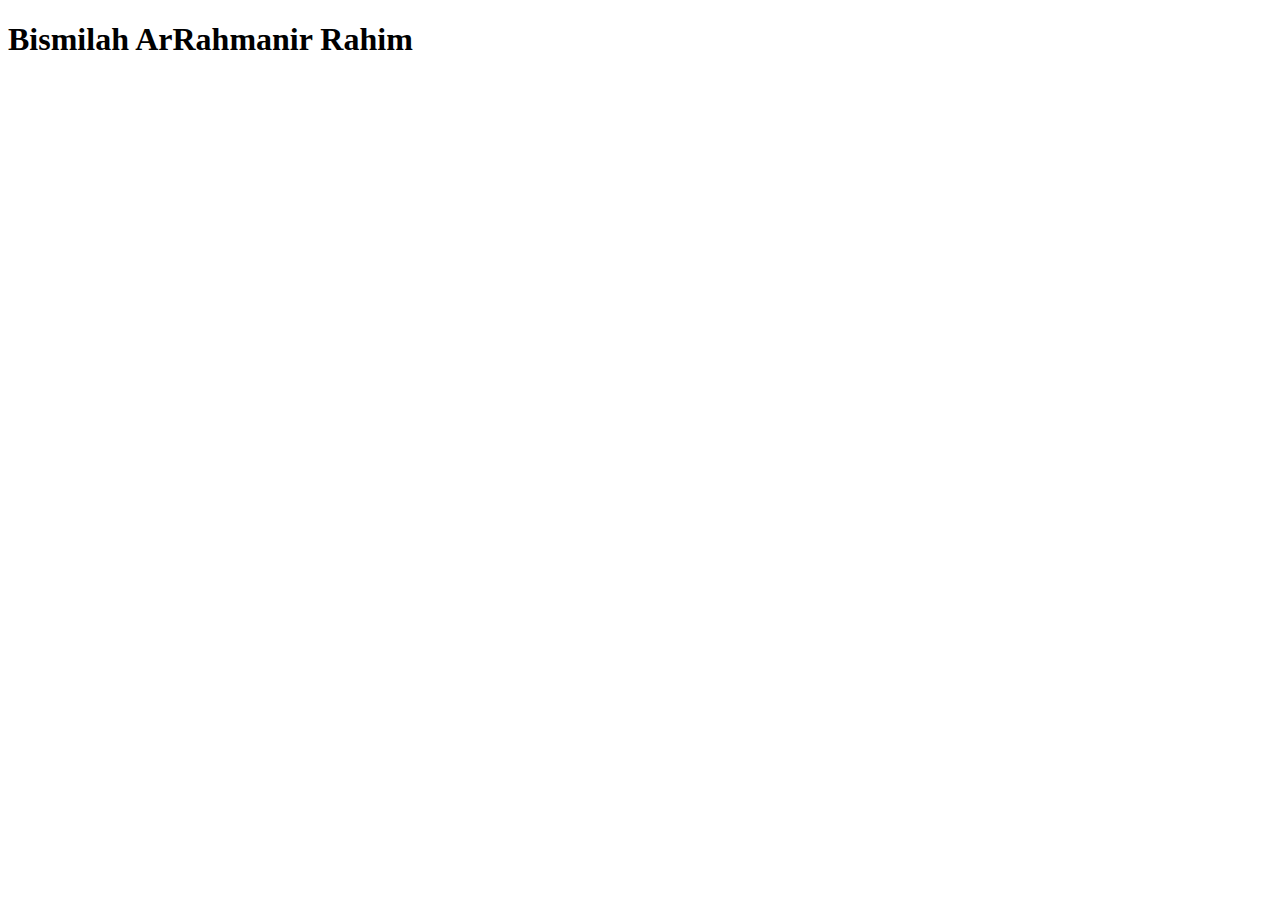
==== index.html @ 92a75f3b "first commit" ====
<!DOCTYPE html>
<html lang="en">
<head>
    <meta charset="UTF-8">
    <meta name="viewport" content="width=device-width, initial-scale=1.0">

    <!-- Linked CSS -->
    <link rel="stylesheet" href="style.css">

    <title>Dom Events</title>
</head>
<body>
    <header>
        <h1>Bismilah ArRahmanir Rahim</h1>
    </header>

    <main>
        
    </main>

    <script src="js/script.js"></script>    
</body>
</html>
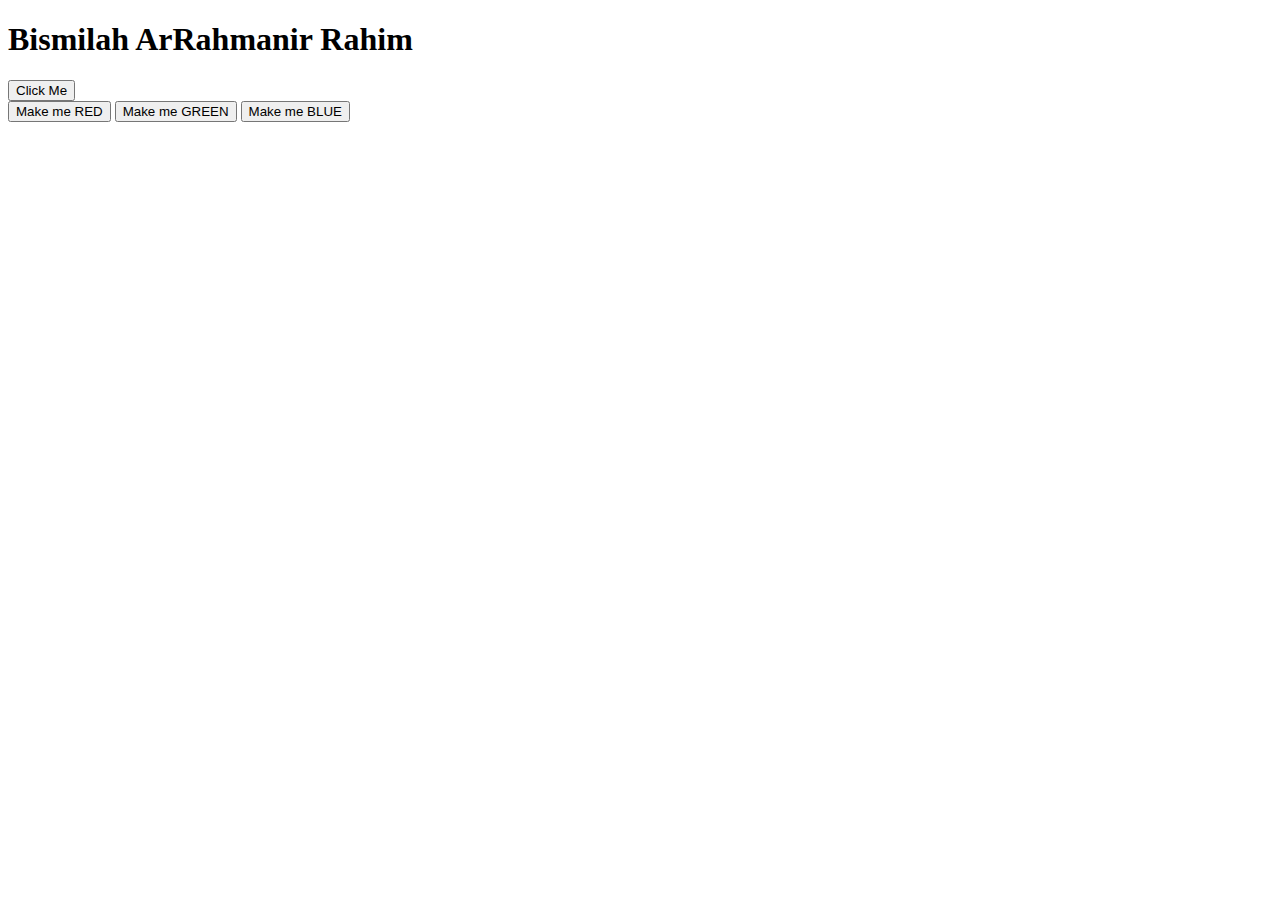
==== commit da401ec4: "onclick event exploring" ====
--- a/index.html
+++ b/index.html
@@ -12,10 +12,15 @@
 <body>
     <header>
         <h1>Bismilah ArRahmanir Rahim</h1>
+        <button onclick="alert('Wow! This is Cool')">Click Me</button>
+        <br>
+        <button onclick="document.body.style.backgroundColor = 'red'">Make me RED</button>
+        <button onclick="makeGreen()">Make me GREEN</button>
+        <button id="blue-btn">Make me BLUE</button>
     </header>
 
     <main>
-        
+
     </main>
 
     <script src="js/script.js"></script>    
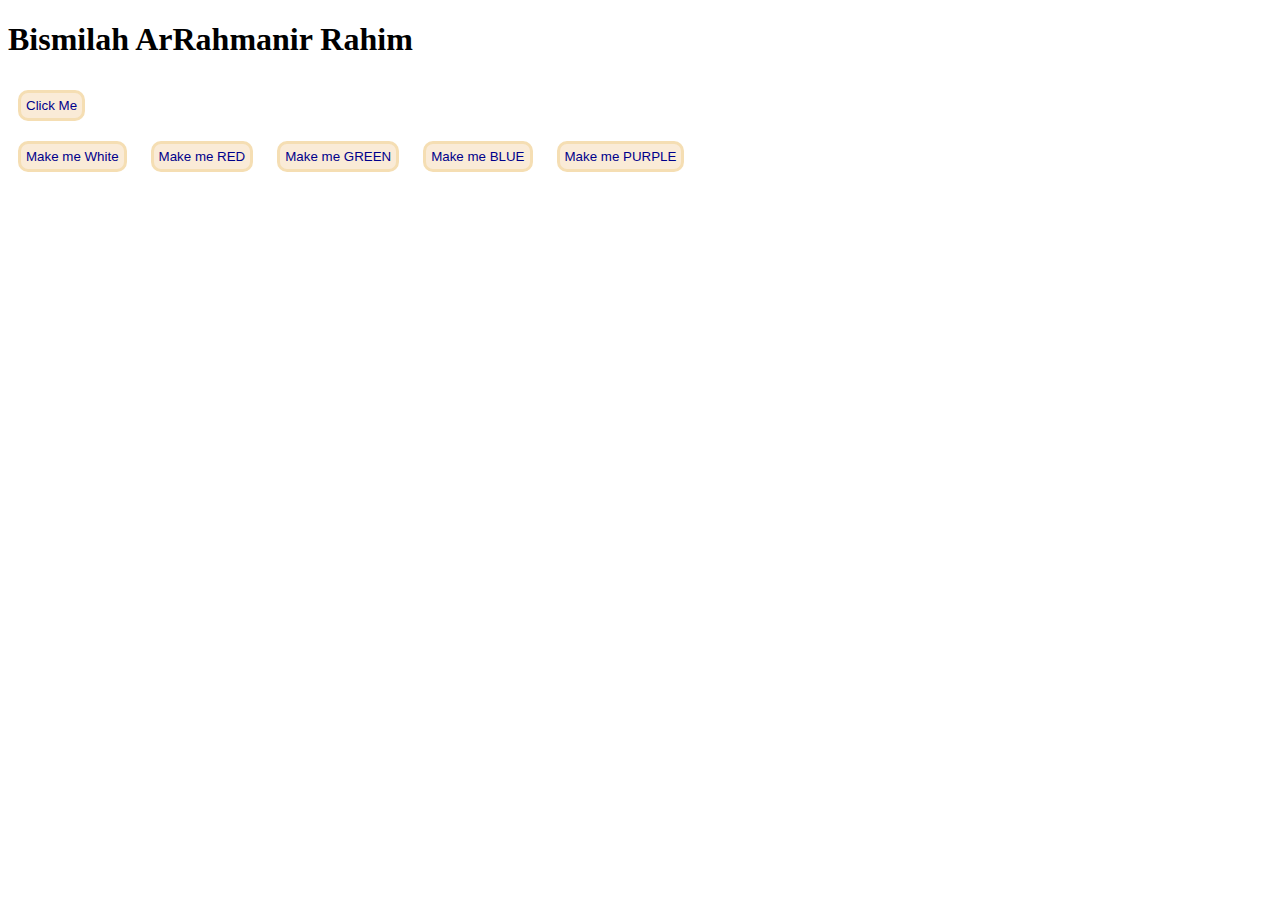
==== commit c95f73b5: "event stuff is cool" ====
--- a/index.html
+++ b/index.html
@@ -14,9 +14,11 @@
         <h1>Bismilah ArRahmanir Rahim</h1>
         <button onclick="alert('Wow! This is Cool')">Click Me</button>
         <br>
+        <button id="white-btn">Make me White</button>
         <button onclick="document.body.style.backgroundColor = 'red'">Make me RED</button>
         <button onclick="makeGreen()">Make me GREEN</button>
         <button id="blue-btn">Make me BLUE</button>
+        <button id="purple-btn">Make me PURPLE</button>
     </header>
 
     <main>
--- a/style.css
+++ b/style.css
@@ -0,0 +1,8 @@
+button {
+    color: darkblue;
+    background-color: antiquewhite;
+    border: 3px solid wheat;
+    border-radius: 10px;
+    margin: 10px;
+    padding: 5px;
+}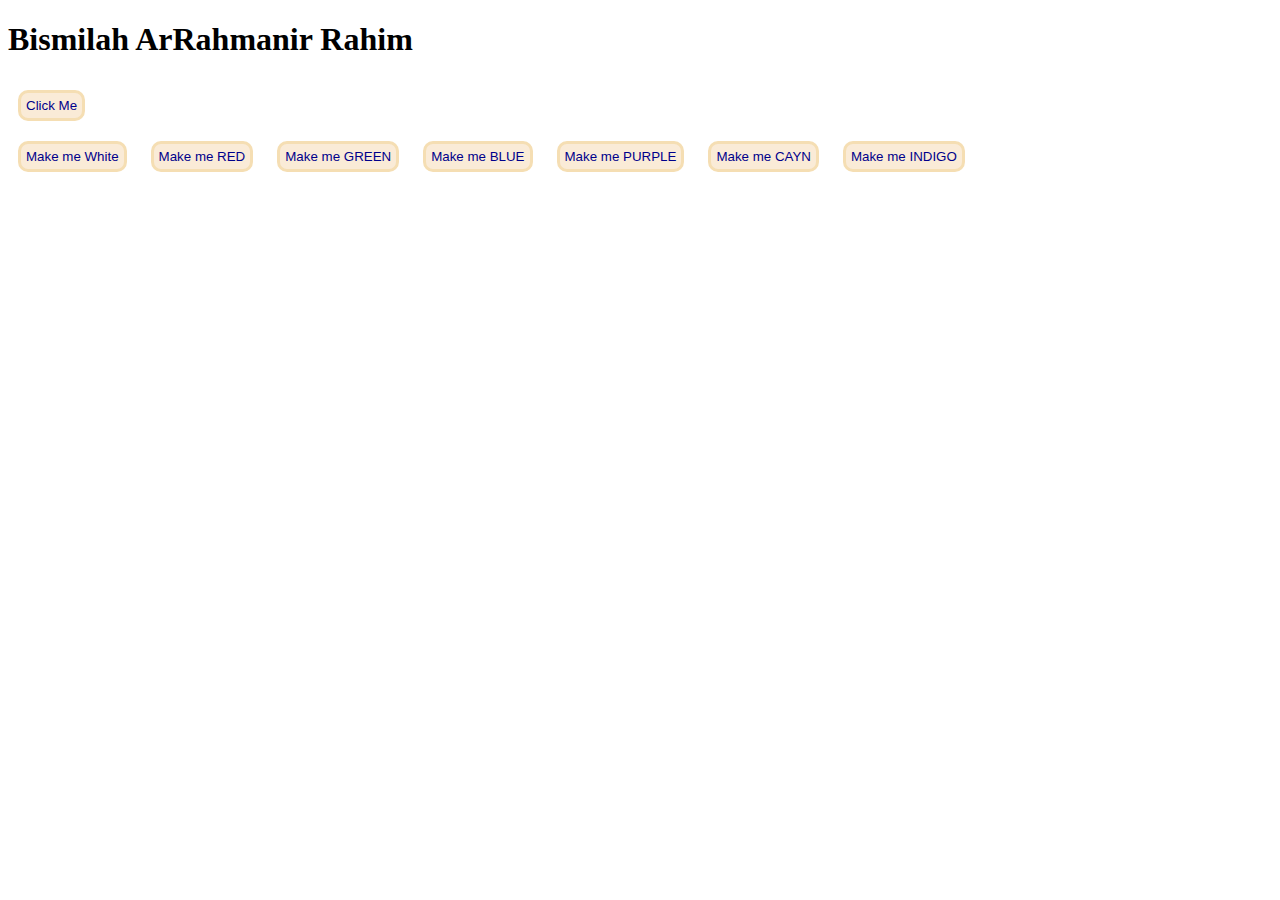
==== commit 1d154f5b: "JavaScript is fun" ====
--- a/index.html
+++ b/index.html
@@ -19,6 +19,8 @@
         <button onclick="makeGreen()">Make me GREEN</button>
         <button id="blue-btn">Make me BLUE</button>
         <button id="purple-btn">Make me PURPLE</button>
+        <button id="cyan-btn">Make me CAYN</button>
+        <button id="indigo-btn">Make me INDIGO</button>
     </header>
 
     <main>
